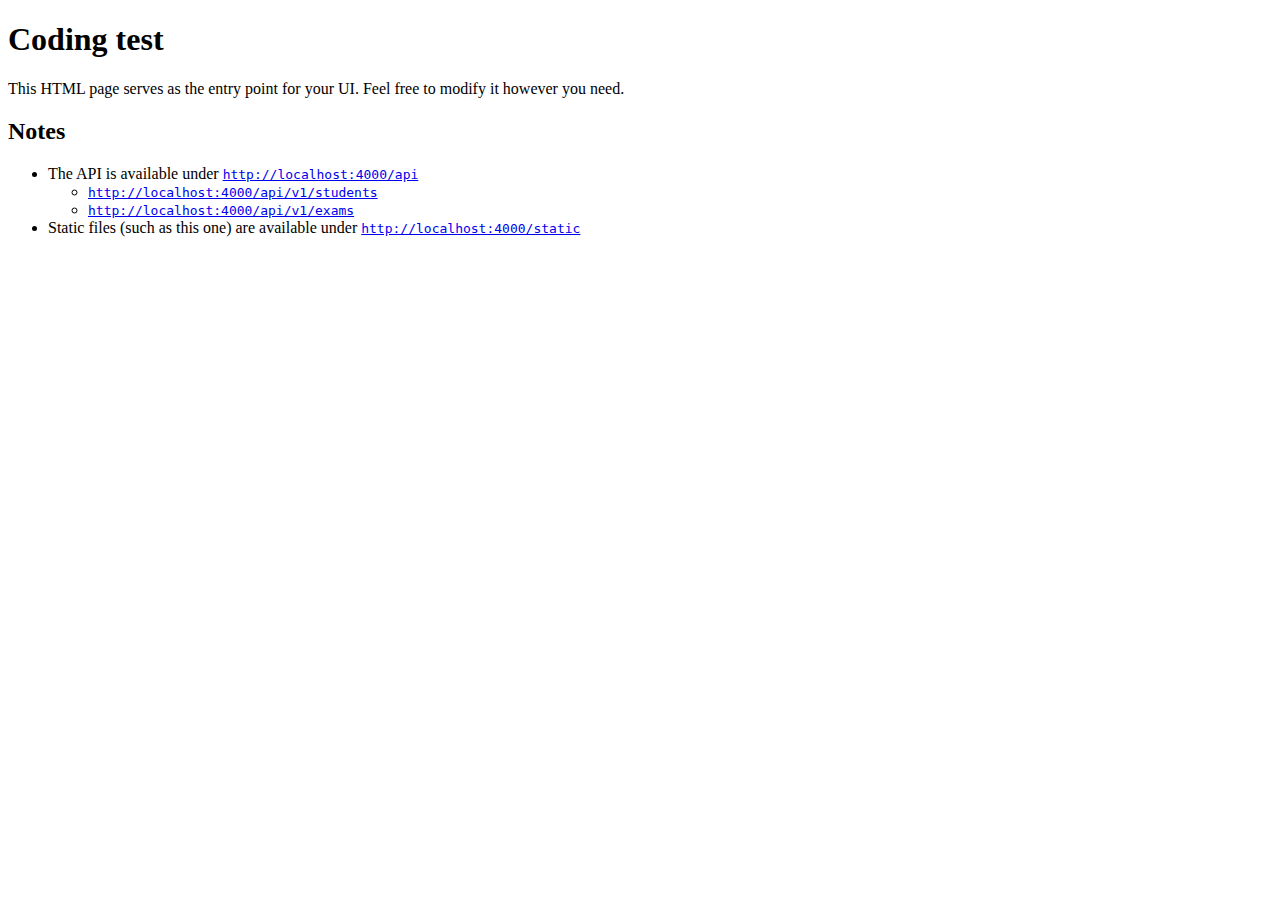
==== src/static/index.html @ fc49ec42 "Initial commit" ====
<!doctype html>
<html>
  <head>
    <meta charset="UTF-8">
  </head>
  <body>
    <h1>Coding test</h1>
    <p>This HTML page serves as the entry point for your UI. Feel free to modify it however you need.</p>
    <h2>Notes</h2>
    <ul>
      <li>The API is available under <a href="http://localhost:4000/api"><code>http://localhost:4000/api</code></a></li>
      <ul>
        <li><a href="http://localhost:4000/api/v1/students"><code>http://localhost:4000/api/v1/students</code></a></li>
        <li><a href="http://localhost:4000/api/v1/exams"><code>http://localhost:4000/api/v1/exams</code></a></li>
      </ul>
      <li>Static files (such as this one) are available under <a href="http://localhost:4000/static"><code>http://localhost:4000/static</code></a></li>
    </ul>
  </body>
</html>
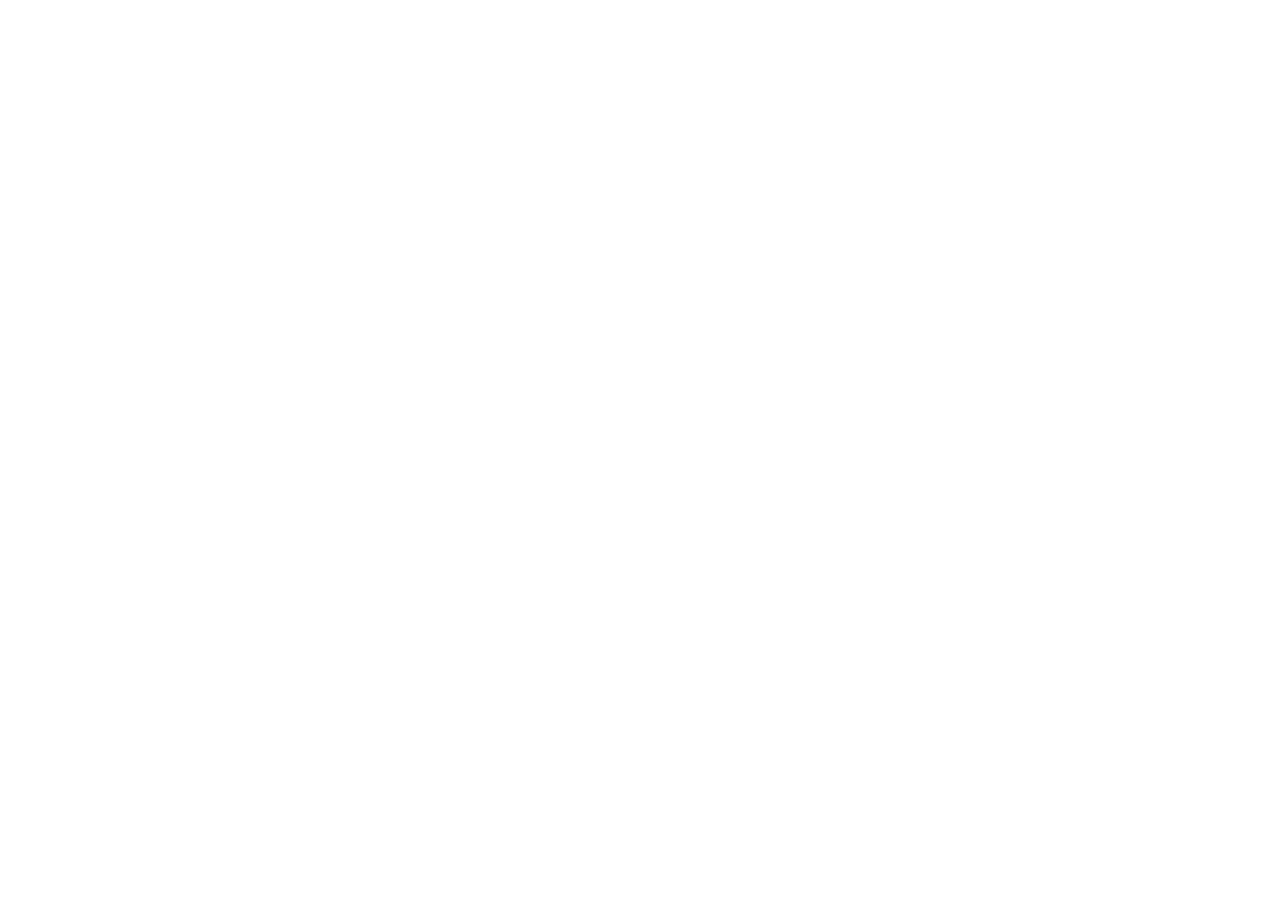
==== commit e55c6e90: "adding it all to the view" ====
--- a/src/static/index.html
+++ b/src/static/index.html
@@ -2,18 +2,15 @@
 <html>
   <head>
     <meta charset="UTF-8">
+    <base href="/static/" />
+    <link rel="preconnect" href="https://fonts.googleapis.com">
+    <link rel="preconnect" href="https://fonts.gstatic.com" crossorigin>
+    <link href="https://fonts.googleapis.com/css2?family=Roboto:ital,wght@0,100;0,300;0,400;0,500;0,700;1,100;1,300;1,400;1,500;1,700&display=swap" rel="stylesheet">
+    <link rel="stylesheet" href="styles/global.css"/>
+    
+    <script type="module" defer src="app.component.js"></script>
   </head>
   <body>
-    <h1>Coding test</h1>
-    <p>This HTML page serves as the entry point for your UI. Feel free to modify it however you need.</p>
-    <h2>Notes</h2>
-    <ul>
-      <li>The API is available under <a href="http://localhost:4000/api"><code>http://localhost:4000/api</code></a></li>
-      <ul>
-        <li><a href="http://localhost:4000/api/v1/students"><code>http://localhost:4000/api/v1/students</code></a></li>
-        <li><a href="http://localhost:4000/api/v1/exams"><code>http://localhost:4000/api/v1/exams</code></a></li>
-      </ul>
-      <li>Static files (such as this one) are available under <a href="http://localhost:4000/static"><code>http://localhost:4000/static</code></a></li>
-    </ul>
+    <app-container></app-container>
   </body>
 </html>--- a/src/static/styles/global.css
+++ b/src/static/styles/global.css
@@ -0,0 +1,7 @@
+html, body {
+    width: 100%;
+    margin: 0;
+    font-family: 'Roboto', sans-serif;
+    color: #636363;
+}
+
